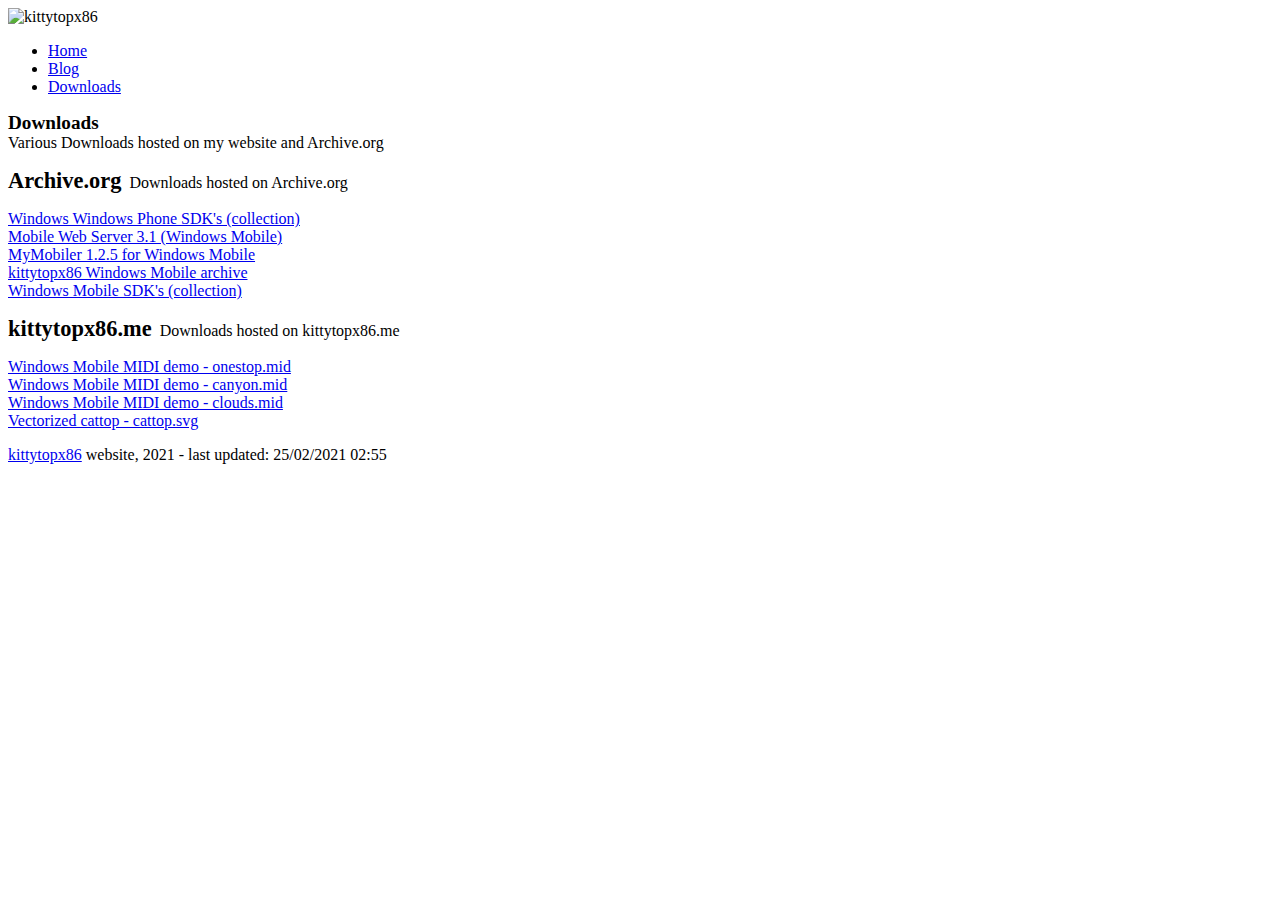
==== downloads/index.html @ 1ff64337 "Website Upload - 18/04/2021" ====
<!doctype html> 
<html lang="en-GB">
<head>
 <!-- Website Metadata / Open Graph -->
  <meta charset="utf-8">
  <title>Downloads - kittytopx86</title>
  <link rel="apple-touch-icon" sizes="180x180" href="https://kittytopx86.me/img/apple-touch-icon.png">
  <link rel="icon" type="image/png" sizes="32x32" href="https://kittytopx86.me/img/favicon-32x32.png">
  <link rel="icon" type="image/png" sizes="16x16" href="https://kittytopx86.me/img/favicon-16x16.png">
  <link rel="manifest" href="https://kittytopx86.me/img/site.webmanifest">
  <link rel="mask-icon" href="https://kittytopx86.me/img/safari-pinned-tab.svg" color="#1e448b">
  <link rel="shortcut icon" href="https://kittytopx86.me/img/favicon.ico">
  <meta name="msapplication-TileColor" content="#1e448b">
  <meta name="msapplication-config" content="https://kittytopx86.me/img/browserconfig.xml">
  <meta name="theme-color" content="#1e448b">
  <link rel="stylesheet" href="https://kittytopx86.me/css/styles.css">
  <meta property="og:title" content="kittytopx86">
  <meta name="twitter:card" content="summary">
  <meta name="twitter:site" content="@kittytopx86">
    <meta property="og:type" content="website">
	<meta property="og:url" content="https://kittytopx86.me/">
	<meta property="og:image" content="https://kittytopx86.me/img/cattop.jpg">
	<meta property="og:description" content="kittytopx86 - A bowtied cattop that's interested in all kinds of retro technology.">
  <link href="https://fonts.googleapis.com/css2?family=Open+Sans&display=swap" rel="stylesheet">
  <meta name="description" content="kittytopx86 - A bowtied cattop that's interested in all kinds of retro technology.">
  <meta name="keywords" content="kittytopx86, kitty, computers, technology, cattop, pda, retro, phone">
  <meta name="viewport" content="width=device-width, initial-scale=1">
</head>

<body>
<!-- Header / Menu -->
<header><img src="https://kittytopx86.me/img/transparent.png" height="65px" style="float: left; padding-right: px;">kittytopx86
<ul>
  <li><a href="https://kittytopx86.me/">Home</a></li>
  <li><a href="https://blog.kittytopx86.me/">Blog</a></li>
  <li><a href="https://kittytopx86.me/downloads">Downloads</a></li>
</ul>
</header>

<!-- Page Contents / Div Sections -->
<div class="container">
<p><b style="font-size: 1.2em;">Downloads
</b><br>
Various Downloads hosted on my website and Archive.org</p>
</div>

<div class="container">
<p><b style="font-size: 1.4em;">Archive.org</b>&nbsp;&nbsp;Downloads hosted on Archive.org</p>
<p><a href="https://archive.org/details/WPSDK">Windows Windows Phone SDK's (collection)</a><br>
<a href="https://archive.org/details/mobilewebserver">Mobile Web Server 3.1 (Windows Mobile)</a><br>
<a href="https://archive.org/details/MyMobiler">MyMobiler 1.2.5 for Windows Mobile</a><br>
<a href="https://archive.org/details/windowsmobile">kittytopx86 Windows Mobile archive</a><br>
<a href="https://archive.org/details/WMSDK">Windows Mobile SDK's (collection)</a><br></p>

<p><b style="font-size: 1.4em;">kittytopx86.me</b>&nbsp;&nbsp;Downloads hosted on kittytopx86.me</p>
<p><a href="https://kittytopx86.me/dl/onestop.mp3">Windows Mobile MIDI demo - onestop.mid</a><br>
<a href="https://kittytopx86.me/dl/canyon.mp3">Windows Mobile MIDI demo - canyon.mid</a><br>
<a href="https://kittytopx86.me/dl/clouds.mp3">Windows Mobile MIDI demo - clouds.mid</a><br>
<a href="https://kittytopx86.me/dl/cattop.svg">Vectorized cattop - cattop.svg</a></p>
</div>

<!-- Page footer / Last updated -->
<footer>
<p><a href="https://kittytopx86.me/" alt="kittytopx86">kittytopx86</a> website, 2021 - last updated: 25/02/2021 02:55</p>
</footer>
</body>
</html>
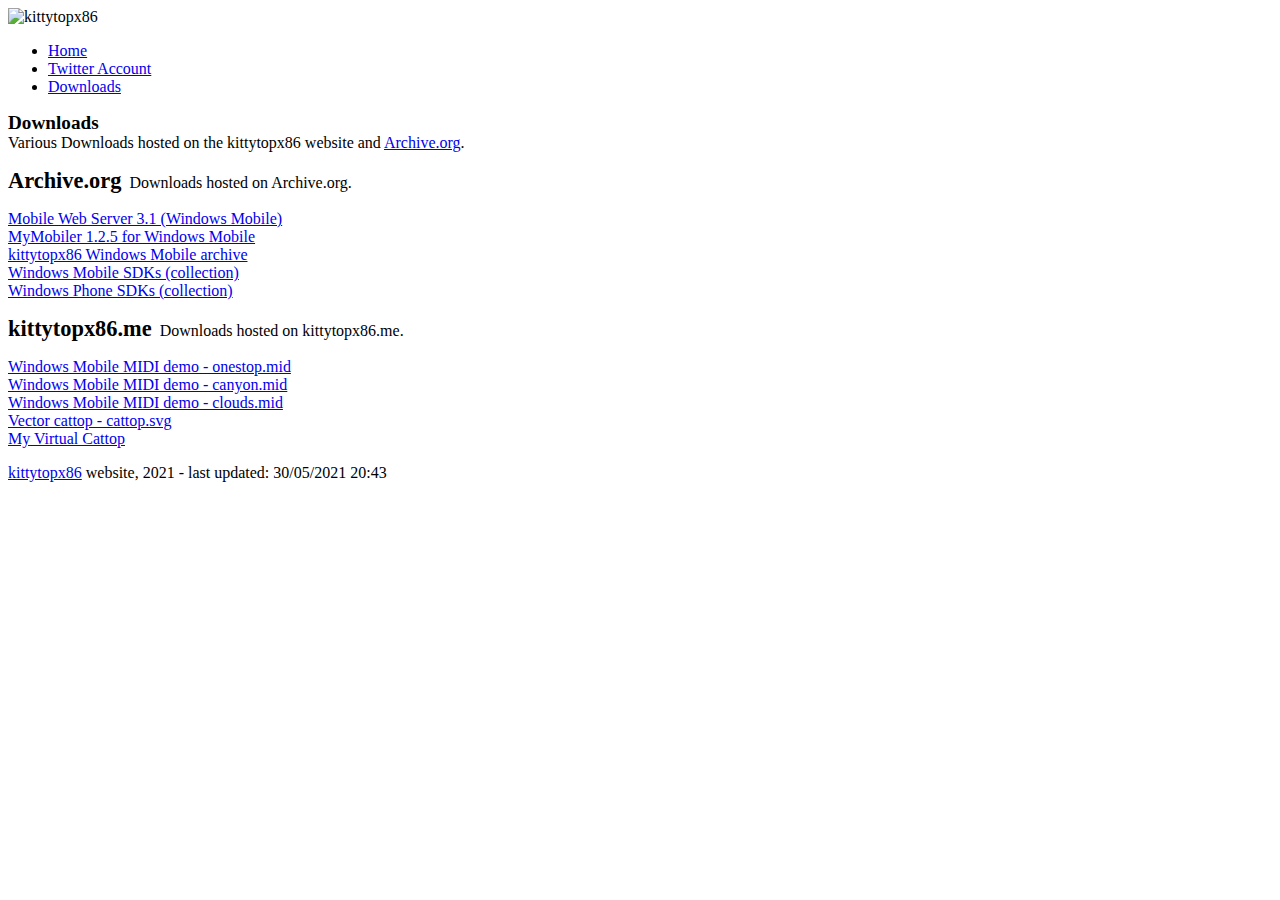
==== commit 9d81ef1a: "Website Upload - 31/05/2021" ====
--- a/downloads/index.html
+++ b/downloads/index.html
@@ -7,6 +7,7 @@
   <link rel="apple-touch-icon" sizes="180x180" href="https://kittytopx86.me/img/apple-touch-icon.png">
   <link rel="icon" type="image/png" sizes="32x32" href="https://kittytopx86.me/img/favicon-32x32.png">
   <link rel="icon" type="image/png" sizes="16x16" href="https://kittytopx86.me/img/favicon-16x16.png">
+  <script type="text/javascript" src="https://kittytopx86.me/spamspan.js"></script>
   <link rel="manifest" href="https://kittytopx86.me/img/site.webmanifest">
   <link rel="mask-icon" href="https://kittytopx86.me/img/safari-pinned-tab.svg" color="#1e448b">
   <link rel="shortcut icon" href="https://kittytopx86.me/img/favicon.ico">
@@ -20,19 +21,19 @@
     <meta property="og:type" content="website">
 	<meta property="og:url" content="https://kittytopx86.me/">
 	<meta property="og:image" content="https://kittytopx86.me/img/cattop.jpg">
-	<meta property="og:description" content="kittytopx86 - A bowtied cattop that's interested in all kinds of retro technology.">
+	<meta property="og:description" content="kittytopx86 - A bowtied cattop that has an interest in all sorts of retro technology.">
   <link href="https://fonts.googleapis.com/css2?family=Open+Sans&display=swap" rel="stylesheet">
-  <meta name="description" content="kittytopx86 - A bowtied cattop that's interested in all kinds of retro technology.">
-  <meta name="keywords" content="kittytopx86, kitty, computers, technology, cattop, pda, retro, phone">
+  <meta name="description" content="kittytopx86 - A bowtied cattop that has an interest in all sorts of retro technology.">
+  <meta name="keywords" content="kittytopx86, kitty, computers, technology, cattop, pda, retro, cats, phones, devices, laptops">
   <meta name="viewport" content="width=device-width, initial-scale=1">
 </head>
 
 <body>
 <!-- Header / Menu -->
-<header><img src="https://kittytopx86.me/img/transparent.png" height="65px" style="float: left; padding-right: px;">kittytopx86
+<header><img src="https://kittytopx86.me/img/transparent.png" height="68px" style="float: left;">kittytopx86
 <ul>
   <li><a href="https://kittytopx86.me/">Home</a></li>
-  <li><a href="https://blog.kittytopx86.me/">Blog</a></li>
+  <li><a href="https://twitter.com/kittytopx86">Twitter Account</a></li>
   <li><a href="https://kittytopx86.me/downloads">Downloads</a></li>
 </ul>
 </header>
@@ -41,27 +42,28 @@
 <div class="container">
 <p><b style="font-size: 1.2em;">Downloads
 </b><br>
-Various Downloads hosted on my website and Archive.org</p>
+Various Downloads hosted on the kittytopx86 website and <a href="https://archive.org/">Archive.org</a>.</p>
 </div>
 
 <div class="container">
-<p><b style="font-size: 1.4em;">Archive.org</b>&nbsp;&nbsp;Downloads hosted on Archive.org</p>
-<p><a href="https://archive.org/details/WPSDK">Windows Windows Phone SDK's (collection)</a><br>
-<a href="https://archive.org/details/mobilewebserver">Mobile Web Server 3.1 (Windows Mobile)</a><br>
+<p><b style="font-size: 1.4em;">Archive.org</b>&nbsp;&nbsp;Downloads hosted on Archive.org.</p>
+<p><a href="https://archive.org/details/mobilewebserver">Mobile Web Server 3.1 (Windows Mobile)</a><br>
 <a href="https://archive.org/details/MyMobiler">MyMobiler 1.2.5 for Windows Mobile</a><br>
 <a href="https://archive.org/details/windowsmobile">kittytopx86 Windows Mobile archive</a><br>
-<a href="https://archive.org/details/WMSDK">Windows Mobile SDK's (collection)</a><br></p>
+<a href="https://archive.org/details/WMSDK">Windows Mobile SDKs (collection)</a><br>
+<a href="https://archive.org/details/WPSDK">Windows Phone SDKs (collection)</a><br></p>
 
-<p><b style="font-size: 1.4em;">kittytopx86.me</b>&nbsp;&nbsp;Downloads hosted on kittytopx86.me</p>
+<p><b style="font-size: 1.4em;">kittytopx86.me</b>&nbsp;&nbsp;Downloads hosted on kittytopx86.me.</p>
 <p><a href="https://kittytopx86.me/dl/onestop.mp3">Windows Mobile MIDI demo - onestop.mid</a><br>
 <a href="https://kittytopx86.me/dl/canyon.mp3">Windows Mobile MIDI demo - canyon.mid</a><br>
 <a href="https://kittytopx86.me/dl/clouds.mp3">Windows Mobile MIDI demo - clouds.mid</a><br>
-<a href="https://kittytopx86.me/dl/cattop.svg">Vectorized cattop - cattop.svg</a></p>
+<a href="https://kittytopx86.me/dl/cattop.svg">Vector cattop - cattop.svg</a><br>
+<a href="https://kittytopx86.me/dl/My_Virtual_Cattop.exe">My Virtual Cattop</a></p>
 </div>
 
 <!-- Page footer / Last updated -->
 <footer>
-<p><a href="https://kittytopx86.me/" alt="kittytopx86">kittytopx86</a> website, 2021 - last updated: 25/02/2021 02:55</p>
+<p><a href="https://kittytopx86.me/" alt="kittytopx86">kittytopx86</a> website, 2021 - last updated: 30/05/2021 20:43</p>
 </footer>
 </body>
 </html>
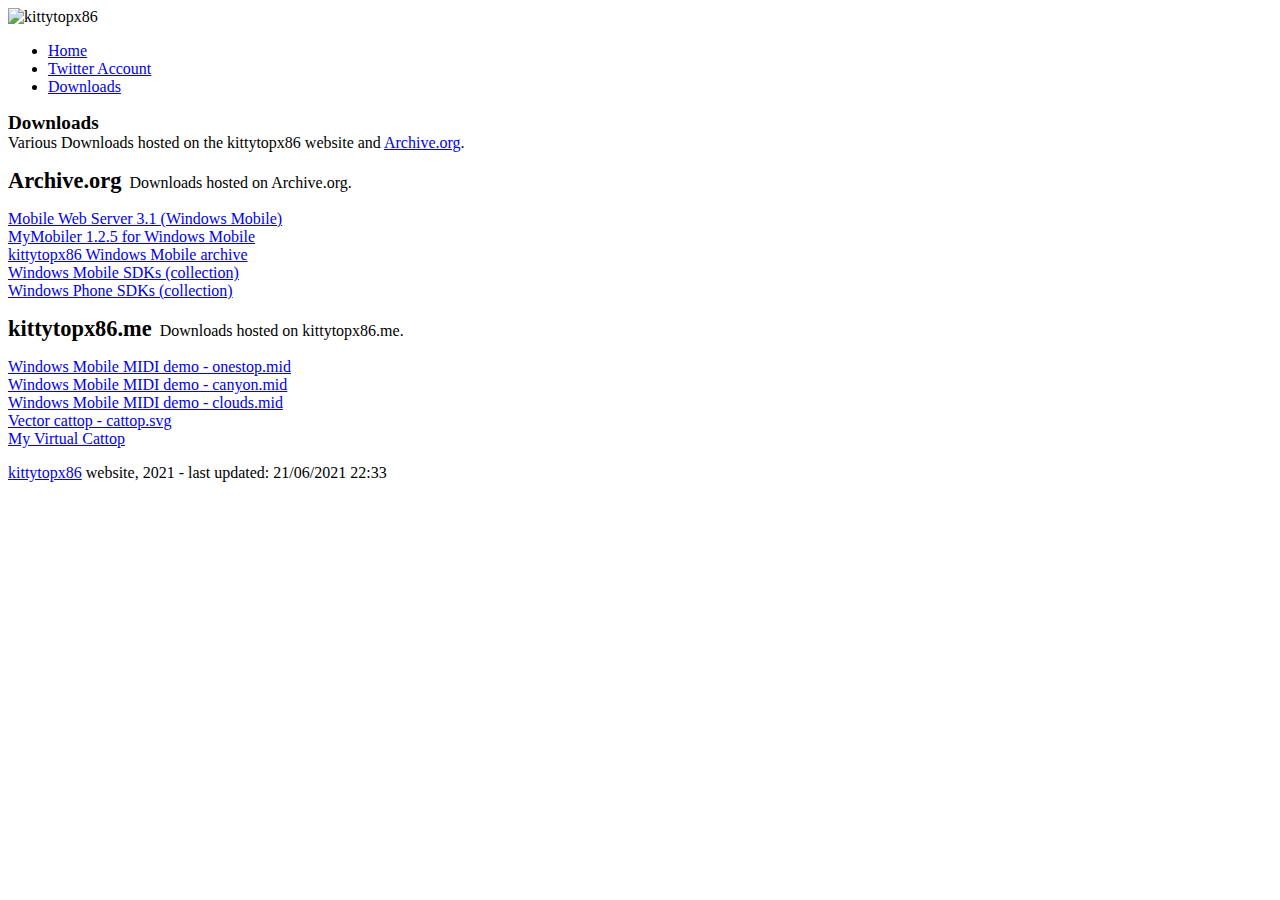
==== commit 8fd1df66: "Website Upload - 22/06/2021" ====
--- a/downloads/index.html
+++ b/downloads/index.html
@@ -21,9 +21,9 @@
     <meta property="og:type" content="website">
 	<meta property="og:url" content="https://kittytopx86.me/">
 	<meta property="og:image" content="https://kittytopx86.me/img/cattop.jpg">
-	<meta property="og:description" content="kittytopx86 - A bowtied cattop that has an interest in all sorts of retro technology.">
+	<meta property="og:description" content="kittytopx86 - A bowtied cattop that has an interest in a variety of retro technology.">
   <link href="https://fonts.googleapis.com/css2?family=Open+Sans&display=swap" rel="stylesheet">
-  <meta name="description" content="kittytopx86 - A bowtied cattop that has an interest in all sorts of retro technology.">
+  <meta name="description" content="kittytopx86 - A bowtied cattop that has an interest in a variety of retro technology.">
   <meta name="keywords" content="kittytopx86, kitty, computers, technology, cattop, pda, retro, cats, phones, devices, laptops">
   <meta name="viewport" content="width=device-width, initial-scale=1">
 </head>
@@ -63,7 +63,7 @@
 
 <!-- Page footer / Last updated -->
 <footer>
-<p><a href="https://kittytopx86.me/" alt="kittytopx86">kittytopx86</a> website, 2021 - last updated: 30/05/2021 20:43</p>
+<p><a href="https://kittytopx86.me/" alt="kittytopx86">kittytopx86</a> website, 2021 - last updated: 21/06/2021 22:33</p>
 </footer>
 </body>
 </html>
